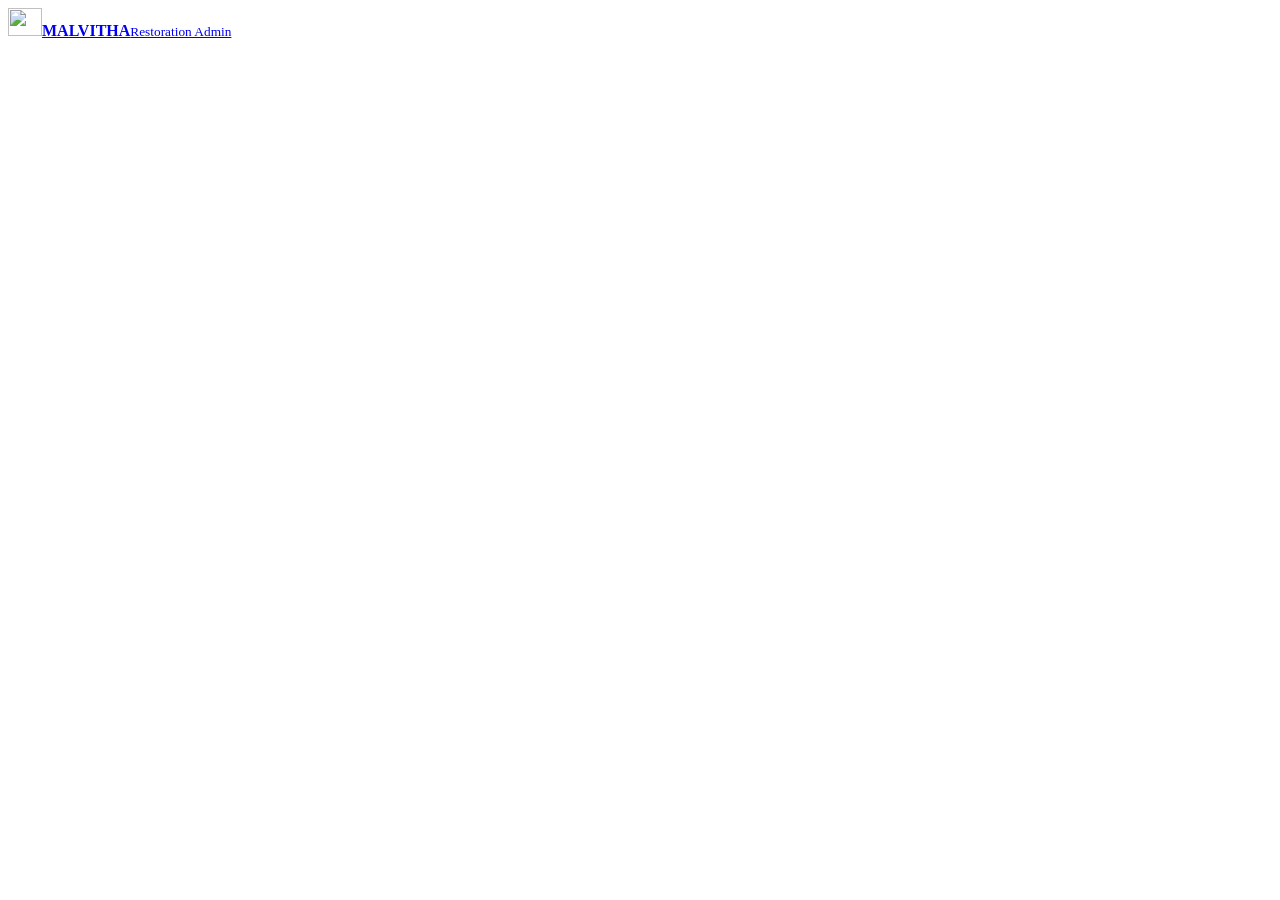
==== public/admin/index.html @ 974b297c "feat: admin page (/admin) - Google sign-in for the admin account only; live request list with status" ====
<!doctype html>
<html lang="en">
<head>
  <meta charset="utf-8">
  <meta name="viewport" content="width=device-width, initial-scale=1, viewport-fit=cover">
  <meta name="robots" content="noindex, nofollow">
  <title>Repair Requests · MALVITHA Restoration Admin</title>
  <meta name="theme-color" content="#0b0b0b">
  <link rel="icon" type="image/png" href="/img/favicon.png">
  <link rel="preconnect" href="https://fonts.googleapis.com">
  <link rel="preconnect" href="https://fonts.gstatic.com" crossorigin>
  <link rel="stylesheet" href="https://fonts.googleapis.com/css2?family=Poppins:wght@600;700;800&family=Inter:wght@400;500;600&display=swap">
  <link rel="stylesheet" href="/admin/admin.css?v=1">
</head>
<body>
  <header class="ah">
    <div class="ah-in">
      <a class="ah-brand" href="/admin"><img src="/img/mark.webp" alt="" width="34" height="28"><span><b>MALVITHA</b><small>Restoration Admin</small></span></a>
      <div class="ah-me" id="me" hidden><span id="me_email"></span><button type="button" class="ab ab-o ab-sm" id="signout">Sign out</button></div>
    </div>
  </header>

  <!-- sign in -->
  <main class="login" id="login" hidden>
    <div class="card login-c">
      <img src="/img/mark.webp" alt="" width="70" height="57">
      <h1>Repair Requests</h1>
      <p>Sign in with the MALVITHA Google account to see repair requests.</p>
      <button type="button" class="ab ab-y ab-block" id="signin">
        <svg viewBox="0 0 24 24" width="20" height="20" aria-hidden="true"><path fill="#4285F4" d="M23.5 12.3c0-.8-.1-1.6-.2-2.3H12v4.4h6.5a5.6 5.6 0 0 1-2.4 3.6v3h3.9c2.3-2.1 3.5-5.2 3.5-8.7z"/><path fill="#34A853" d="M12 24c3.2 0 6-1.1 8-2.9l-3.9-3c-1.1.7-2.5 1.2-4.1 1.2-3.1 0-5.8-2.1-6.7-5H1.3v3.1A12 12 0 0 0 12 24z"/><path fill="#FBBC05" d="M5.3 14.3a7.2 7.2 0 0 1 0-4.6V6.6H1.3a12 12 0 0 0 0 10.8z"/><path fill="#EA4335" d="M12 4.8c1.8 0 3.3.6 4.6 1.8l3.4-3.4A12 12 0 0 0 1.3 6.6l4 3.1c.9-2.8 3.6-4.9 6.7-4.9z"/></svg>
        Sign in with Google
      </button>
      <p class="login-err" id="login_err" role="alert"></p>
    </div>
  </main>

  <!-- requests -->
  <main class="app" id="app" hidden>
    <div class="chips" id="chips" role="tablist" aria-label="Filter by status"></div>
    <div class="tools">
      <label class="search"><svg viewBox="0 0 24 24" width="18" height="18" aria-hidden="true"><circle cx="11" cy="11" r="7" fill="none" stroke="currentColor" stroke-width="2"/><path d="m20 20-3.5-3.5" stroke="currentColor" stroke-width="2" stroke-linecap="round"/></svg>
        <input id="q" type="search" placeholder="Search ID, name or phone" aria-label="Search requests"></label>
      <select id="fcat" aria-label="Filter by category"><option value="">All categories</option></select>
    </div>
    <p class="count" id="count" aria-live="polite"></p>
    <div class="list" id="list"></div>
  </main>

  <!-- one request -->
  <div class="ov" id="ov" hidden>
    <section class="det" id="det" role="dialog" aria-modal="true" aria-labelledby="d_id" tabindex="-1"></section>
  </div>
  <div class="lb" id="lb" hidden><button type="button" class="lb-x" aria-label="Close photo">×</button><img id="lb_img" alt=""></div>

  <p class="toast" id="toast" role="status" hidden></p>

  <script src="https://www.gstatic.com/firebasejs/10.12.0/firebase-app-compat.js"></script>
  <script src="https://www.gstatic.com/firebasejs/10.12.0/firebase-auth-compat.js"></script>
  <script src="https://www.gstatic.com/firebasejs/10.12.0/firebase-firestore-compat.js"></script>
  <script src="/js/config.js?v=1"></script>
  <script src="/admin/admin.js?v=1"></script>
</body>
</html>
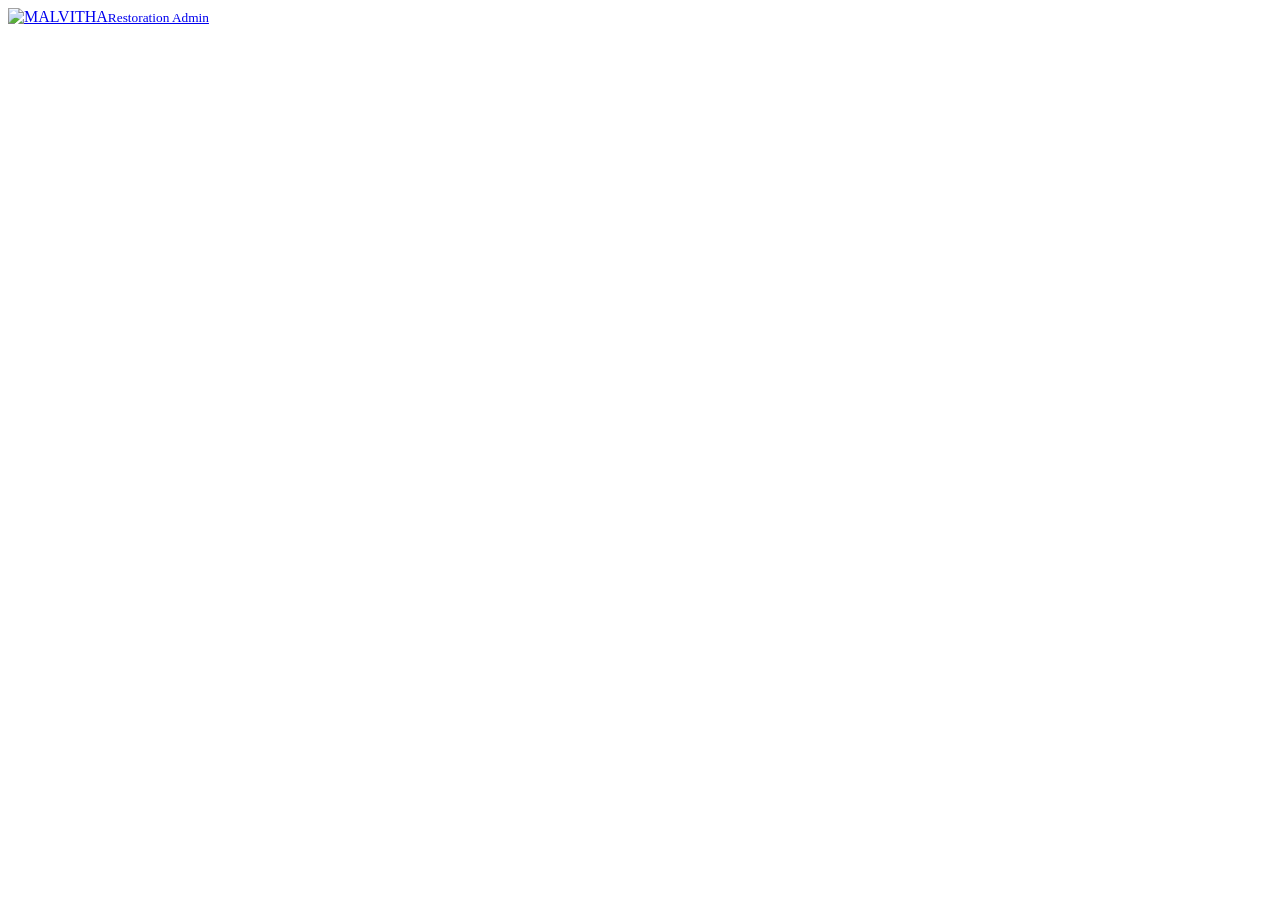
==== commit d25c37b7: "Use the MALVITHA wordmark logo with an Electronics Restoration caption in the site and admin headers" ====
--- a/public/admin/index.html
+++ b/public/admin/index.html
@@ -10,12 +10,12 @@
   <link rel="preconnect" href="https://fonts.googleapis.com">
   <link rel="preconnect" href="https://fonts.gstatic.com" crossorigin>
   <link rel="stylesheet" href="https://fonts.googleapis.com/css2?family=Poppins:wght@600;700;800&family=Inter:wght@400;500;600&display=swap">
-  <link rel="stylesheet" href="/admin/admin.css?v=1">
+  <link rel="stylesheet" href="/admin/admin.css?v=2">
 </head>
 <body>
   <header class="ah">
     <div class="ah-in">
-      <a class="ah-brand" href="/admin"><img src="/img/mark.webp" alt="" width="34" height="28"><span><b>MALVITHA</b><small>Restoration Admin</small></span></a>
+      <a class="ah-brand" href="/admin"><img src="/img/logo-wordmark.webp" alt="MALVITHA" width="130" height="23"><small>Restoration Admin</small></a>
       <div class="ah-me" id="me" hidden><span id="me_email"></span><button type="button" class="ab ab-o ab-sm" id="signout">Sign out</button></div>
     </div>
   </header>
@@ -23,7 +23,7 @@
   <!-- sign in -->
   <main class="login" id="login" hidden>
     <div class="card login-c">
-      <img src="/img/mark.webp" alt="" width="70" height="57">
+      <img src="/img/logo-wordmark.webp" alt="MALVITHA" width="200" height="35">
       <h1>Repair Requests</h1>
       <p>Sign in with the MALVITHA Google account to see repair requests.</p>
       <button type="button" class="ab ab-y ab-block" id="signin">
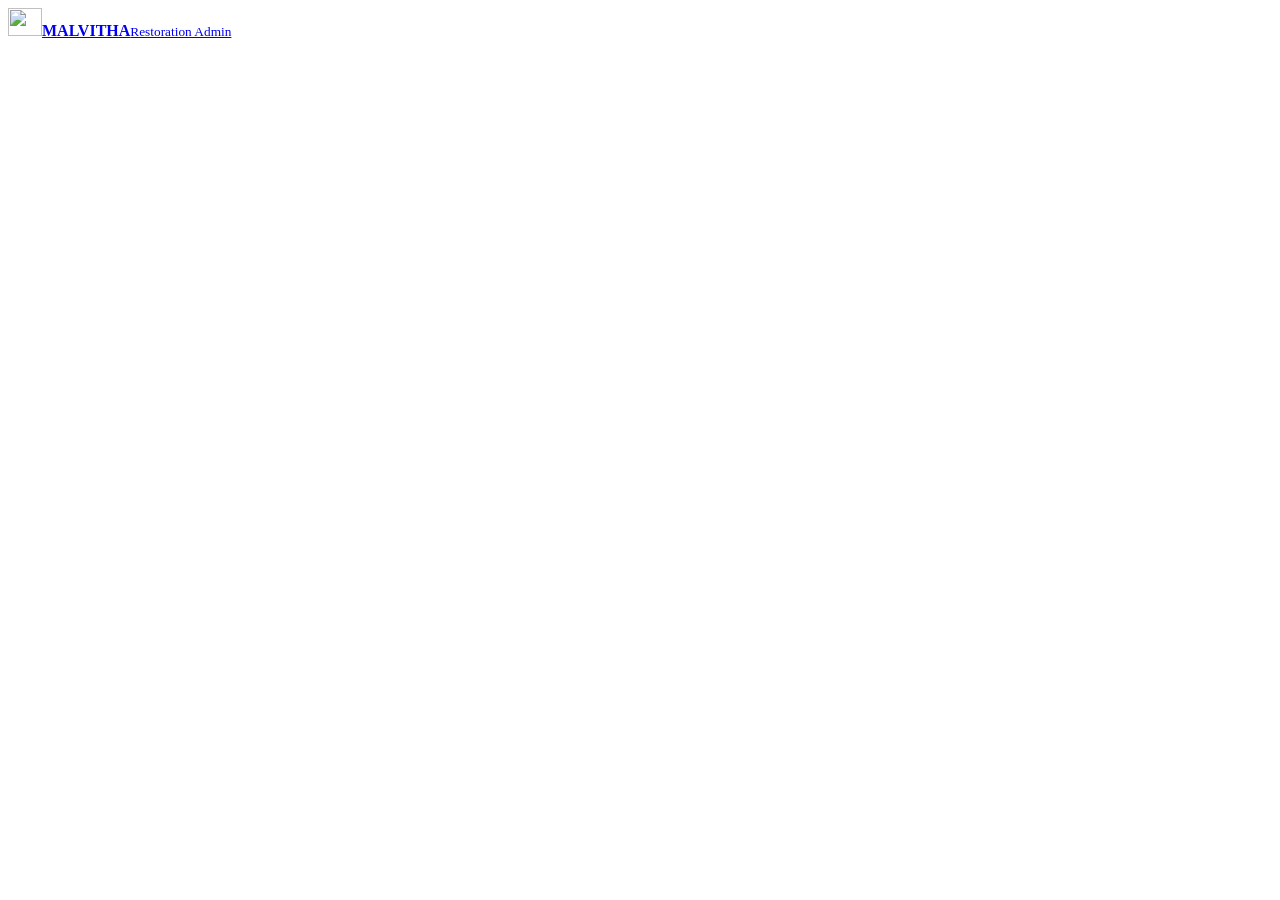
==== commit 18b4bd85: "Revert: back to the M mark + MALVITHA text logo in the site and admin headers Co-Authored-By: Claude" ====
--- a/public/admin/index.html
+++ b/public/admin/index.html
@@ -10,12 +10,12 @@
   <link rel="preconnect" href="https://fonts.googleapis.com">
   <link rel="preconnect" href="https://fonts.gstatic.com" crossorigin>
   <link rel="stylesheet" href="https://fonts.googleapis.com/css2?family=Poppins:wght@600;700;800&family=Inter:wght@400;500;600&display=swap">
-  <link rel="stylesheet" href="/admin/admin.css?v=2">
+  <link rel="stylesheet" href="/admin/admin.css?v=1">
 </head>
 <body>
   <header class="ah">
     <div class="ah-in">
-      <a class="ah-brand" href="/admin"><img src="/img/logo-wordmark.webp" alt="MALVITHA" width="130" height="23"><small>Restoration Admin</small></a>
+      <a class="ah-brand" href="/admin"><img src="/img/mark.webp" alt="" width="34" height="28"><span><b>MALVITHA</b><small>Restoration Admin</small></span></a>
       <div class="ah-me" id="me" hidden><span id="me_email"></span><button type="button" class="ab ab-o ab-sm" id="signout">Sign out</button></div>
     </div>
   </header>
@@ -23,7 +23,7 @@
   <!-- sign in -->
   <main class="login" id="login" hidden>
     <div class="card login-c">
-      <img src="/img/logo-wordmark.webp" alt="MALVITHA" width="200" height="35">
+      <img src="/img/mark.webp" alt="" width="70" height="57">
       <h1>Repair Requests</h1>
       <p>Sign in with the MALVITHA Google account to see repair requests.</p>
       <button type="button" class="ab ab-y ab-block" id="signin">
